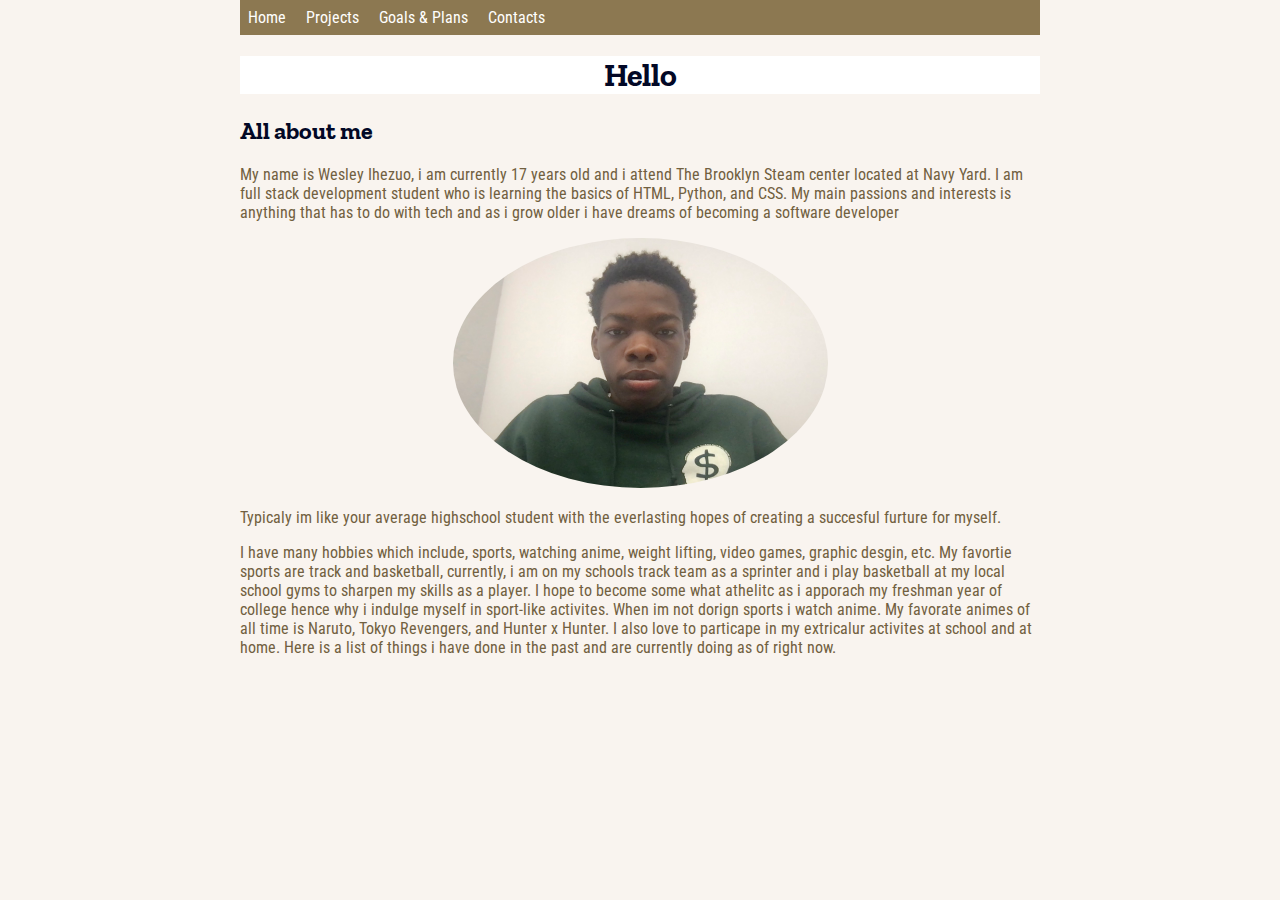
==== index.html @ 44ecffc6 "Responsive screen" ====
<!DOCTYPE html>
<html lang="en">
<head>
    <meta charset="UTF-8">
    <meta http-equiv="X-UA-Compatible" content="IE=edge">
    <meta name="viewport" content="width=device-width, initial-scale=1.0">
    <link rel="stylesheet" href="styles.css">
    <title>Document</title>
    
</head>
<body>
    <div id="navbar">
        <a href="index.html">Home</a>
        <a href="Project.html">Projects</a>
        <a href="Future plans.html">Goals & Plans</a>
        <a href="contact.html">Contacts</a>
    </div> 
    <main>
       <h1 id="header">  Hello </h1>
     <h2>All about me</h2>
         <p>My name is Wesley Ihezuo, i am currently 17 years old and i attend The Brooklyn Steam
        center located at Navy Yard. I am full stack development student who is learning the basics of 
        HTML, Python, and CSS. My main passions and interests is anything that has to do with tech and as i grow older i have dreams of becoming a software
         developer</p>
     <p id="image"><img src="Tempimg.jpg"
        height="250"
       
          alt="Professional Headshot Image of Wesley"
          style = "float:center;"
          class="round"
    

        >
        </p> 
        <p>Typicaly im like your average highschool student with the everlasting hopes of creating a succesful furture for myself. </p>

        <p>I have many hobbies which include, sports, watching anime, weight lifting, video games, graphic desgin, etc. My favortie sports are track and basketball, currently, i am 
            on my schools track team as a sprinter and i play basketball at my local school gyms to sharpen my skills as a player. I hope to become some what athelitc as i apporach my freshman year of college
            hence why i indulge myself in sport-like activites. When im not dorign sports i watch anime. My favorate animes of all time is Naruto, Tokyo Revengers, and Hunter x Hunter. I also love to particape in my extricalur activites at school
            and at home. Here is a list of things i have done in the past and are currently doing as of right now.
        </p>

       </h1>
    </main>
</body>
</html>
---- styles.css ----
@import url('https://fonts.googleapis.com/css2?family=Courier+Prime:ital,wght@0,400;0,700;1,400;1,700&family=Patrick+Hand&display=swap');
@import url('https://fonts.googleapis.com/css2?family=Bebas+Neue&family=Courier+Prime:ital,wght@0,400;0,700;1,400;1,700&family=Patrick+Hand&display=swap');
@import url('https://fonts.googleapis.com/css2?family=Bebas+Neue&family=Concert+One&family=Courier+Prime:ital,wght@0,400;0,700;1,400;1,700&family=Patrick+Hand&family=Zilla+Slab:ital,wght@0,300;0,400;0,500;0,600;0,700;1,300;1,400;1,500;1,600;1,700&display=swap');
@import url('https://fonts.googleapis.com/css2?family=Bebas+Neue&family=Concert+One&family=Courier+Prime:ital,wght@0,400;0,700;1,400;1,700&family=Patrick+Hand&family=Roboto+Condensed:ital,wght@0,300;0,400;0,700;1,300;1,400;1,700&family=Zilla+Slab:ital,wght@0,300;0,400;0,500;0,600;0,700;1,300;1,400;1,500;1,600;1,700&display=swap');
@import url('https://fonts.googleapis.com/css2?family=Bebas+Neue&family=Concert+One&family=Courier+Prime:ital,wght@0,400;0,700;1,400;1,700&family=Dosis:wght@200;300;400;500;600;700;800&family=Patrick+Hand&family=Roboto+Condensed:ital,wght@0,300;0,400;0,700;1,300;1,400;1,700&family=Zilla+Slab:ital,wght@0,300;0,400;0,500;0,600;0,700;1,300;1,400;1,500;1,600;1,700&display=swap');
body {
    font-family: 'Roboto Condensed', sans-serif;
    background-color:#f9f4ef;
    color: #716040;
    max-width:800px;
    margin: 0 auto;
}
main {
max-width:800;
margin:auto

}

h1,h2 {

    font-family:'Zilla Slab', monospace;
    color: #020826;
}

a {
    color: #cfc4c4;
    text-decoration: none;
    

}

a:hover {
    text-decoration: underline;
}

#header {
   text-align: center; 
   background-color: rgb(255, 255, 255);
   text-align: center;
}


.round {
    border-radius:50%;
}

#image {
    text-align:center;
}

.excessive-text{
    font-weight: bold;
    font-size: 24%;
}

#navbar {
    background-color: #8c7851;
    color: #fffffe;
     
}

#navbar > a {
    color:#fffffe;
    padding: 8px;
    display:inline-block;
    
}

#navbar > a:hover {
    background-color:#eaddcf;
}

input[type="text"] {
        width: 100%;
        padding: 5px 10px;
        margin: 8px 0;
        box-sizing: border-box;
        border-color: #020826;
        background-color:#eaddcf;
        border-radius: 8px;
        
      
      
}

#Response {
    padding: 100px 50px;

}

input[type=text]:hover {
    background-color: whitesmoke;
    border: 3px solid #555;
  }

  input[type="Submit"] {

    font-family:'Zilla Slab', monospace;
    color: #020826;
    border-radius: 8px;
    background-color:#eaddcf;
    border-color: #020826;
    
  }

  input[type="Reset"] {
    font-family:'Zilla Slab', monospace;
    color: #020826;
    border-radius: 8px;
    background-color:#eaddcf;
    border-color: #020826;
  }

  @media screen and (max-width: 480px){
    #navbar {
        text-align:center;
    }
    #image {
        width:100vw;
        height:auto;
    }

    
  }
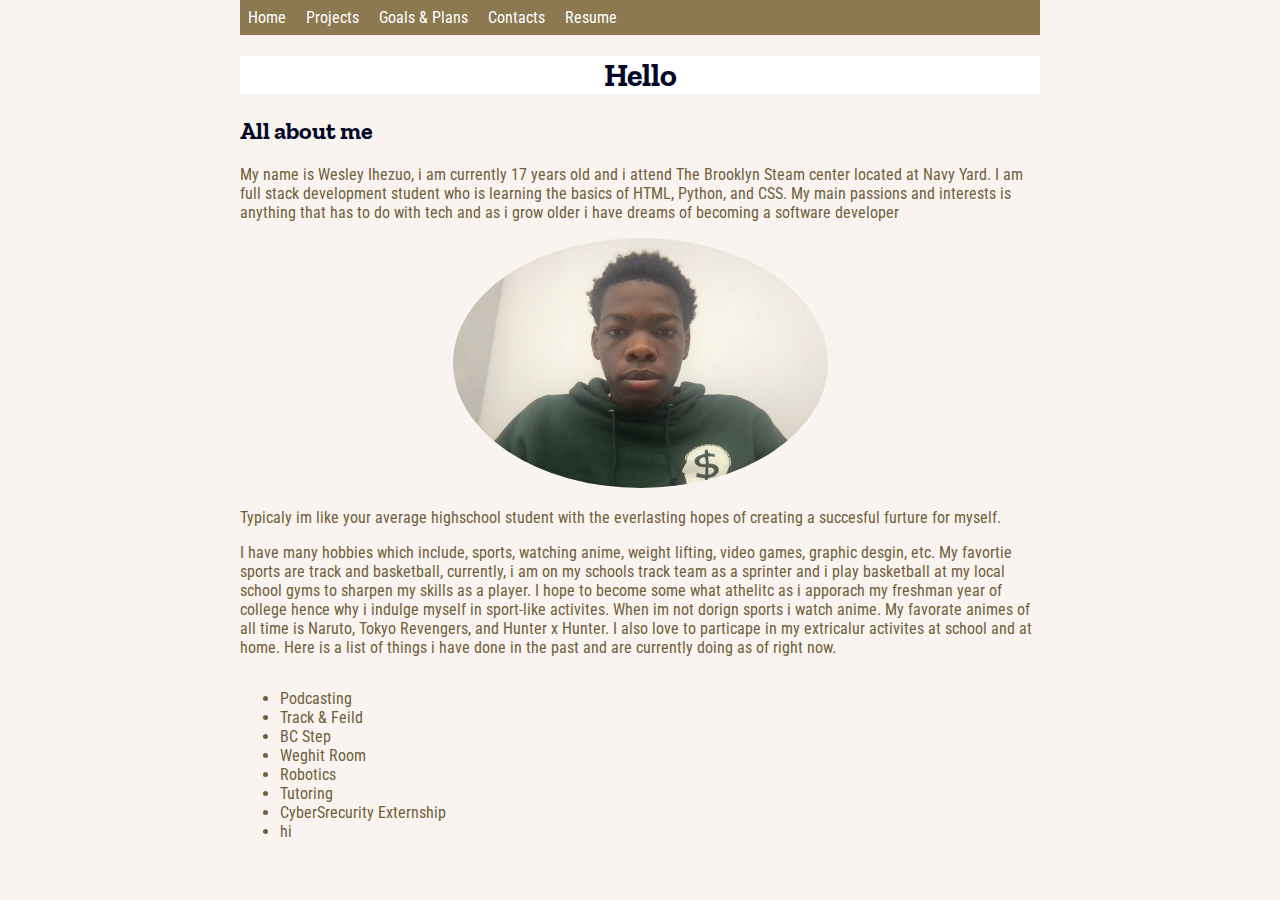
==== commit f8914e77: "ok work" ====
--- a/index.html
+++ b/index.html
@@ -14,6 +14,7 @@
         <a href="Project.html">Projects</a>
         <a href="Future plans.html">Goals & Plans</a>
         <a href="contact.html">Contacts</a>
+        <a href="https://docs.google.com/document/d/1ayaqK0mxqu75M7qAiJXV-JBAGQ3EixypQX7YlBxhE78/edit">Resume</a>
     </div> 
     <main>
        <h1 id="header">  Hello </h1>
@@ -34,12 +35,31 @@
         </p> 
         <p>Typicaly im like your average highschool student with the everlasting hopes of creating a succesful furture for myself. </p>
 
+
         <p>I have many hobbies which include, sports, watching anime, weight lifting, video games, graphic desgin, etc. My favortie sports are track and basketball, currently, i am 
             on my schools track team as a sprinter and i play basketball at my local school gyms to sharpen my skills as a player. I hope to become some what athelitc as i apporach my freshman year of college
             hence why i indulge myself in sport-like activites. When im not dorign sports i watch anime. My favorate animes of all time is Naruto, Tokyo Revengers, and Hunter x Hunter. I also love to particape in my extricalur activites at school
             and at home. Here is a list of things i have done in the past and are currently doing as of right now.
         </p>
 
+        <ul style="float:left;">
+            <li>Podcasting</li> 
+            <li>Track & Feild</li>
+            <li>BC Step</li>
+            <li>Weghit Room</li>
+            <li>Robotics</li>
+            <li>Tutoring</li>
+            <li>CyberSrecurity Externship</li>
+            <li>hi</li>
+
+
+
+            
+
+
+
+        </ul>
+
        </h1>
     </main>
 </body>
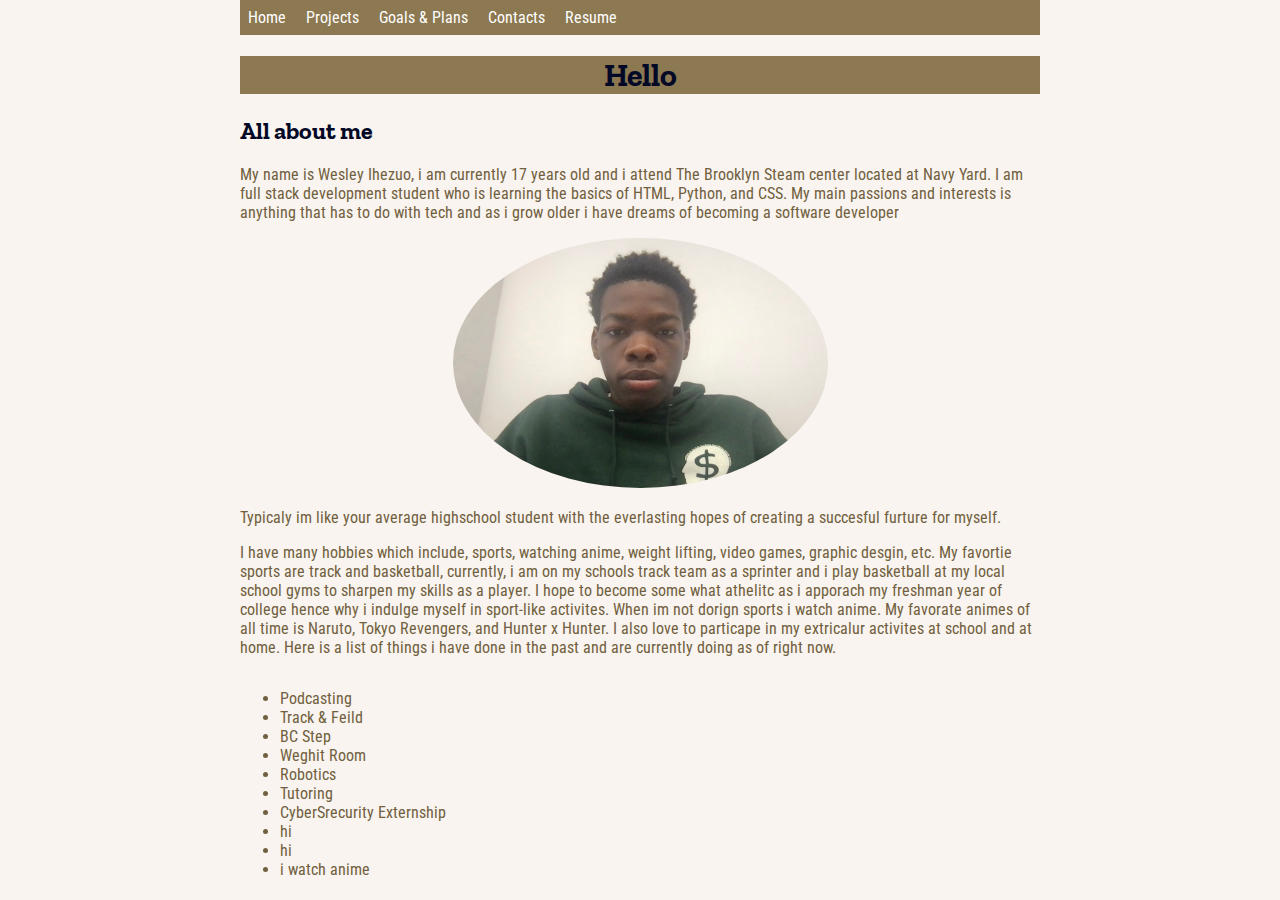
==== commit b2fe055d: "hi" ====
--- a/index.html
+++ b/index.html
@@ -51,6 +51,8 @@
             <li>Tutoring</li>
             <li>CyberSrecurity Externship</li>
             <li>hi</li>
+            <li>hi</li>
+            <li>i watch anime</li>
 
 
 
--- a/styles.css
+++ b/styles.css
@@ -35,7 +35,7 @@
 
 #header {
    text-align: center; 
-   background-color: rgb(255, 255, 255);
+   background-color: #8c7851;
    text-align: center;
 }
 
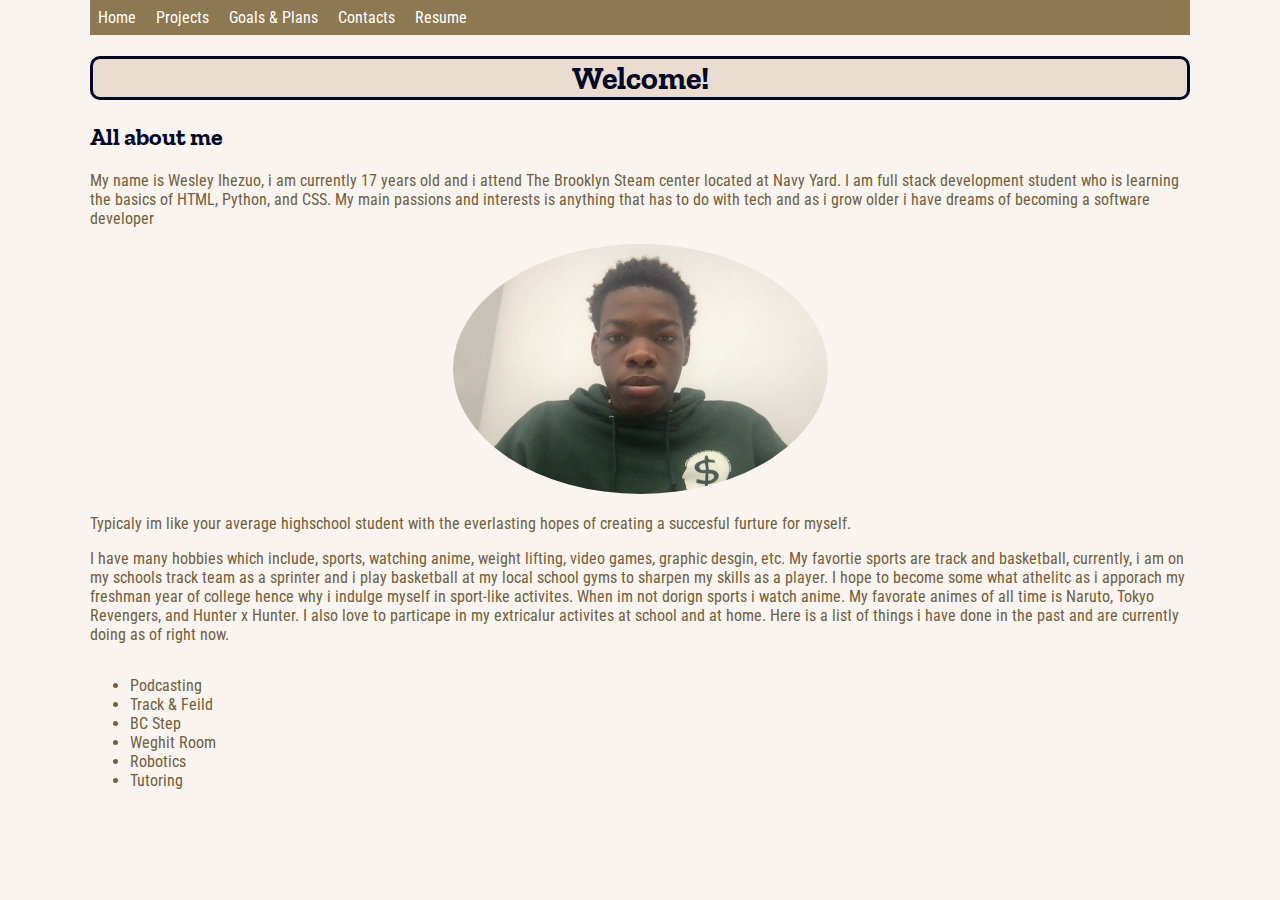
==== commit 141dc56b: "final touches" ====
--- a/index.html
+++ b/index.html
@@ -17,7 +17,7 @@
         <a href="https://docs.google.com/document/d/1ayaqK0mxqu75M7qAiJXV-JBAGQ3EixypQX7YlBxhE78/edit">Resume</a>
     </div> 
     <main>
-       <h1 id="header">  Hello </h1>
+       <h1 id="header">  Welcome! </h1>
      <h2>All about me</h2>
          <p>My name is Wesley Ihezuo, i am currently 17 years old and i attend The Brooklyn Steam
         center located at Navy Yard. I am full stack development student who is learning the basics of 
@@ -49,10 +49,8 @@
             <li>Weghit Room</li>
             <li>Robotics</li>
             <li>Tutoring</li>
-            <li>CyberSrecurity Externship</li>
-            <li>hi</li>
-            <li>hi</li>
-            <li>i watch anime</li>
+            
+          
 
 
 
--- a/styles.css
+++ b/styles.css
@@ -7,26 +7,40 @@
     font-family: 'Roboto Condensed', sans-serif;
     background-color:#f9f4ef;
     color: #716040;
-    max-width:800px;
+    max-width:1100px;
     margin: 0 auto;
+    
 }
 main {
 max-width:800;
 margin:auto
 
+
 }
 
-h1,h2 {
+#othercolor {
+    color:black
+}
+
+h1,h2,h3 {
 
     font-family:'Zilla Slab', monospace;
     color: #020826;
 }
 
 a {
-    color: #cfc4c4;
+    color: #f25042;
     text-decoration: none;
     
 
+}
+
+#line {
+
+    border-style: solid;
+    border-color: #000000;
+    border-width:thin;
+    border-style:dashed
 }
 
 a:hover {
@@ -35,13 +49,16 @@
 
 #header {
    text-align: center; 
-   background-color: #8c7851;
+   background-color:#eaddcf;
    text-align: center;
+   border-radius: 10px;
+   border-color: #020826;
+   border-style: solid;
 }
 
 
 .round {
-    border-radius:50%;
+    border-radius: 50%;
 }
 
 #image {
@@ -50,12 +67,15 @@
 
 .excessive-text{
     font-weight: bold;
-    font-size: 24%;
+    font-size: 150%;
+    font-style: italic;
 }
 
 #navbar {
     background-color: #8c7851;
     color: #fffffe;
+    position:sticky;
+    top:0;
      
 }
 
@@ -68,6 +88,7 @@
 
 #navbar > a:hover {
     background-color:#eaddcf;
+    position:sticky;
 }
 
 input[type="text"] {
@@ -78,14 +99,24 @@
         border-color: #020826;
         background-color:#eaddcf;
         border-radius: 8px;
-        
-      
       
 }
 
+#Response :hover {
+    background-color: whitesmoke;
+    border: 3px solid #555;
+  }
+
+
 #Response {
-    padding: 100px 50px;
-
+    width: 100%;
+    padding: 5px 10px;
+    margin: 8px 0;
+    box-sizing: border-box;
+    border-color: #020826;
+    background-color:#eaddcf;
+    border-radius: 15px;
+    border-width:2px;
 }
 
 input[type=text]:hover {
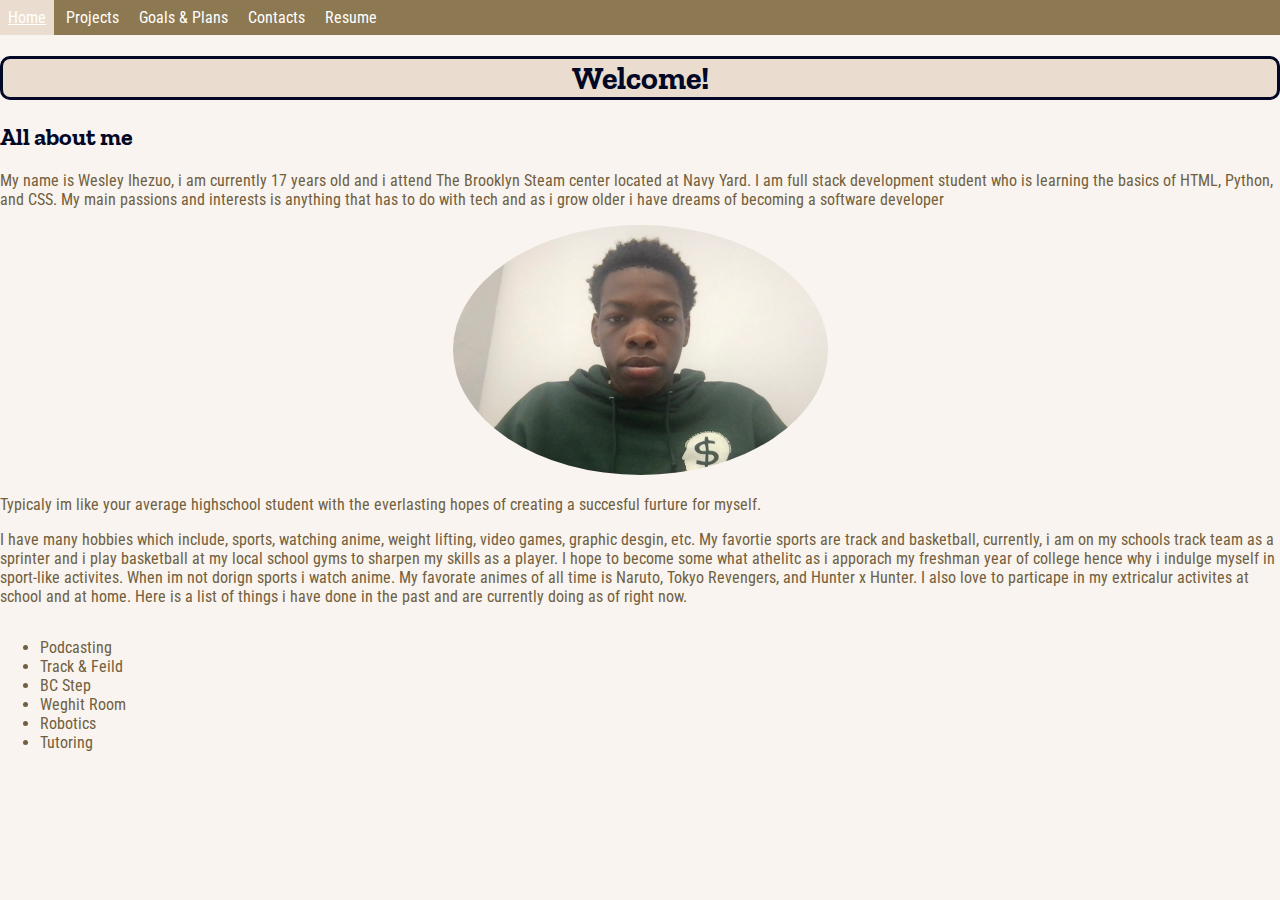
==== commit 63a8f51c: "Final touches" ====
--- a/index.html
+++ b/index.html
@@ -14,7 +14,7 @@
         <a href="Project.html">Projects</a>
         <a href="Future plans.html">Goals & Plans</a>
         <a href="contact.html">Contacts</a>
-        <a href="https://docs.google.com/document/d/1ayaqK0mxqu75M7qAiJXV-JBAGQ3EixypQX7YlBxhE78/edit">Resume</a>
+        <a href="https://docs.google.com/document/d/1ayaqK0mxqu75M7qAiJXV-JBAGQ3EixypQX7YlBxhE78/edit" target="_blank">Resume</a>
     </div> 
     <main>
        <h1 id="header">  Welcome! </h1>
--- a/styles.css
+++ b/styles.css
@@ -7,7 +7,7 @@
     font-family: 'Roboto Condensed', sans-serif;
     background-color:#f9f4ef;
     color: #716040;
-    max-width:1100px;
+    max-width:1600px;
     margin: 0 auto;
     
 }
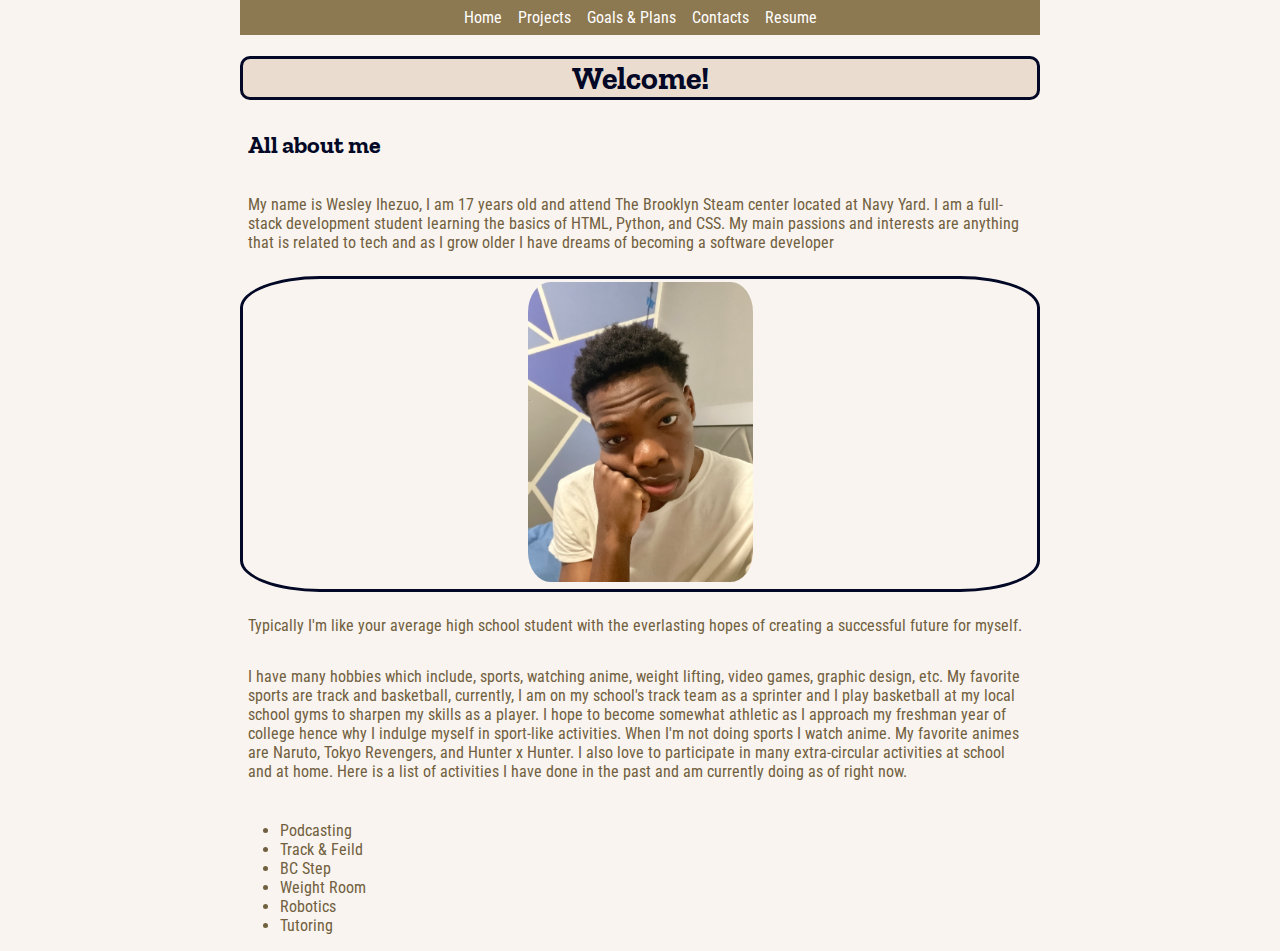
==== commit 85f689da: "Minor changes" ====
--- a/index.html
+++ b/index.html
@@ -18,13 +18,14 @@
     </div> 
     <main>
        <h1 id="header">  Welcome! </h1>
-     <h2>All about me</h2>
-         <p>My name is Wesley Ihezuo, i am currently 17 years old and i attend The Brooklyn Steam
-        center located at Navy Yard. I am full stack development student who is learning the basics of 
-        HTML, Python, and CSS. My main passions and interests is anything that has to do with tech and as i grow older i have dreams of becoming a software
-         developer</p>
-     <p id="image"><img src="Tempimg.jpg"
-        height="250"
+     <h2 id=spacing>All about me</h2>
+         <p id=spacing>My name is Wesley Ihezuo, I am 17 years old and attend The Brooklyn Steam center located at Navy Yard.
+            I am a full-stack development student learning the basics of HTML, Python, and CSS. My main passions
+             and interests are anything that is related to tech and as I grow older I have dreams of becoming a 
+             software developer</p>
+
+     <p id="image"><img src="Me.JPG"
+        height="300"
        
           alt="Professional Headshot Image of Wesley"
           style = "float:center;"
@@ -33,20 +34,24 @@
 
         >
         </p> 
-        <p>Typicaly im like your average highschool student with the everlasting hopes of creating a succesful furture for myself. </p>
+        <p id=spacing>Typically I'm like your average high school student with the everlasting hopes
+             of creating a successful future for myself.</p>
 
 
-        <p>I have many hobbies which include, sports, watching anime, weight lifting, video games, graphic desgin, etc. My favortie sports are track and basketball, currently, i am 
-            on my schools track team as a sprinter and i play basketball at my local school gyms to sharpen my skills as a player. I hope to become some what athelitc as i apporach my freshman year of college
-            hence why i indulge myself in sport-like activites. When im not dorign sports i watch anime. My favorate animes of all time is Naruto, Tokyo Revengers, and Hunter x Hunter. I also love to particape in my extricalur activites at school
-            and at home. Here is a list of things i have done in the past and are currently doing as of right now.
-        </p>
+        <p id=spacing>I have many hobbies which include, sports, watching anime, weight lifting, video games, 
+            graphic design, etc. My favorite sports are track and basketball, currently, I am on my 
+            school's track team as a sprinter and I play basketball at my local school gyms to sharpen my skills as 
+            a player. I hope to become somewhat athletic as I approach my freshman year of college hence why I indulge myself in sport-like
+             activities. When I'm not doing sports I watch anime. My favorite animes are Naruto, Tokyo Revengers, and Hunter x Hunter. I also love to
+             participate in many extra-circular activities at school and at home. Here is a list of activities I have done in the past and 
+             am currently doing as of right now.
+             </p>
 
         <ul style="float:left;">
             <li>Podcasting</li> 
             <li>Track & Feild</li>
             <li>BC Step</li>
-            <li>Weghit Room</li>
+            <li>Weight Room</li>
             <li>Robotics</li>
             <li>Tutoring</li>
             
--- a/styles.css
+++ b/styles.css
@@ -7,7 +7,7 @@
     font-family: 'Roboto Condensed', sans-serif;
     background-color:#f9f4ef;
     color: #716040;
-    max-width:1600px;
+    max-width:800px;
     margin: 0 auto;
     
 }
@@ -35,6 +35,10 @@
 
 }
 
+#spacing {
+    padding: 8px;
+}
+
 #line {
 
     border-style: solid;
@@ -54,15 +58,31 @@
    border-radius: 10px;
    border-color: #020826;
    border-style: solid;
+
 }
 
 
 .round {
-    border-radius: 50%;
+    border-radius: 10%;
 }
 
 #image {
-    text-align:center;
+   
+    text-align: center;
+    
+}
+
+#image {
+    float: center;
+    border-radius: 10%;
+    border-width: 3px;
+    border-style: solid;
+    border-color: #020826;
+    border-width:solid;
+    padding: 3px;
+   
+   
+
 }
 
 .excessive-text{
@@ -76,16 +96,25 @@
     color: #fffffe;
     position:sticky;
     top:0;
+    list-style-type: none;
+    margin: 0;
+    padding: 0;
+    overflow: hidden;
      
 }
 
 #navbar > a {
     color:#fffffe;
-    padding: 8px;
-    display:inline-block;
+    padding: 8px 6px;
+    display:inline-block;   
     
 }
 
+#navbar {
+    text-align: center;
+
+}
+    
 #navbar > a:hover {
     background-color:#eaddcf;
     position:sticky;
@@ -124,22 +153,35 @@
     border: 3px solid #555;
   }
 
+  input[type="Submit"]:hover {
+    background-color: whitesmoke;
+    border: 3px solid #555;
+  }
+
+  input[type="Reset"]:hover {
+    background-color: whitesmoke;
+    border: 3px solid #555;
+  }
+
+
   input[type="Submit"] {
 
     font-family:'Zilla Slab', monospace;
     color: #020826;
-    border-radius: 8px;
+    border-radius: 12px;
     background-color:#eaddcf;
     border-color: #020826;
+    padding: 10px;
     
   }
 
   input[type="Reset"] {
     font-family:'Zilla Slab', monospace;
     color: #020826;
-    border-radius: 8px;
+    border-radius: 12px;
     background-color:#eaddcf;
     border-color: #020826;
+    padding: 10px;
   }
 
   @media screen and (max-width: 480px){
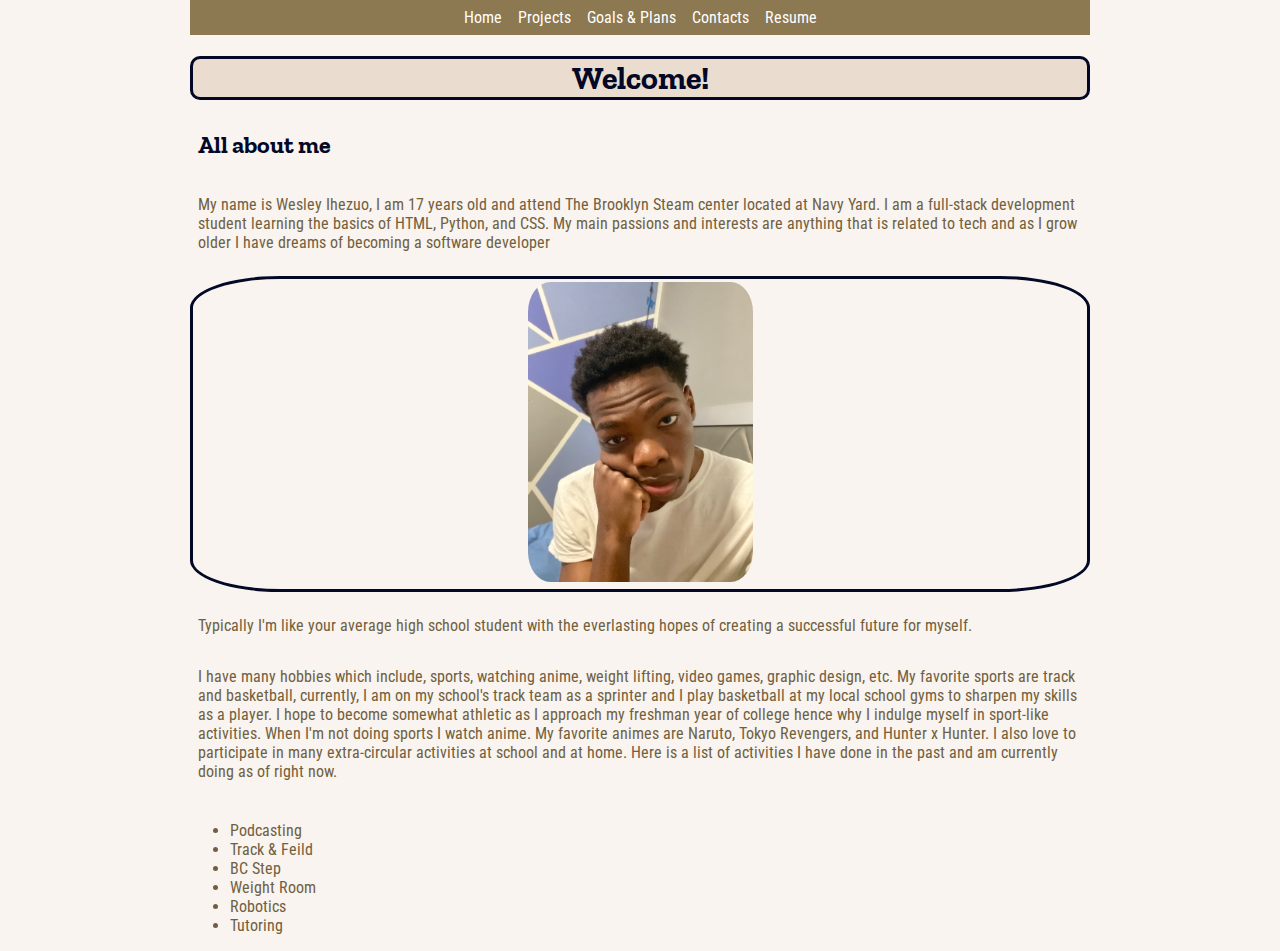
==== commit 7c1bc777: "minior changes" ====
--- a/index.html
+++ b/index.html
@@ -26,11 +26,8 @@
 
      <p id="image"><img src="Me.JPG"
         height="300"
-       
-          alt="Professional Headshot Image of Wesley"
-          style = "float:center;"
-          class="round"
-    
+        alt="Professional Headshot Image of Wesley"
+        class="round"
 
         >
         </p> 
@@ -59,8 +56,7 @@
 
 
 
-            
-
+          
 
 
         </ul>
--- a/styles.css
+++ b/styles.css
@@ -7,12 +7,12 @@
     font-family: 'Roboto Condensed', sans-serif;
     background-color:#f9f4ef;
     color: #716040;
-    max-width:800px;
+    max-width:900px;
     margin: 0 auto;
     
 }
 main {
-max-width:800;
+max-width:900;
 margin:auto
 
 
@@ -66,13 +66,9 @@
     border-radius: 10%;
 }
 
-#image {
-   
-    text-align: center;
-    
-}
 
 #image {
+    text-align: center;
     float: center;
     border-radius: 10%;
     border-width: 3px;
@@ -80,7 +76,7 @@
     border-color: #020826;
     border-width:solid;
     padding: 3px;
-   
+
    
 
 }
@@ -129,6 +125,10 @@
         background-color:#eaddcf;
         border-radius: 8px;
       
+}
+
+#navbar > a:active {
+    color: #f25042
 }
 
 #Response :hover {
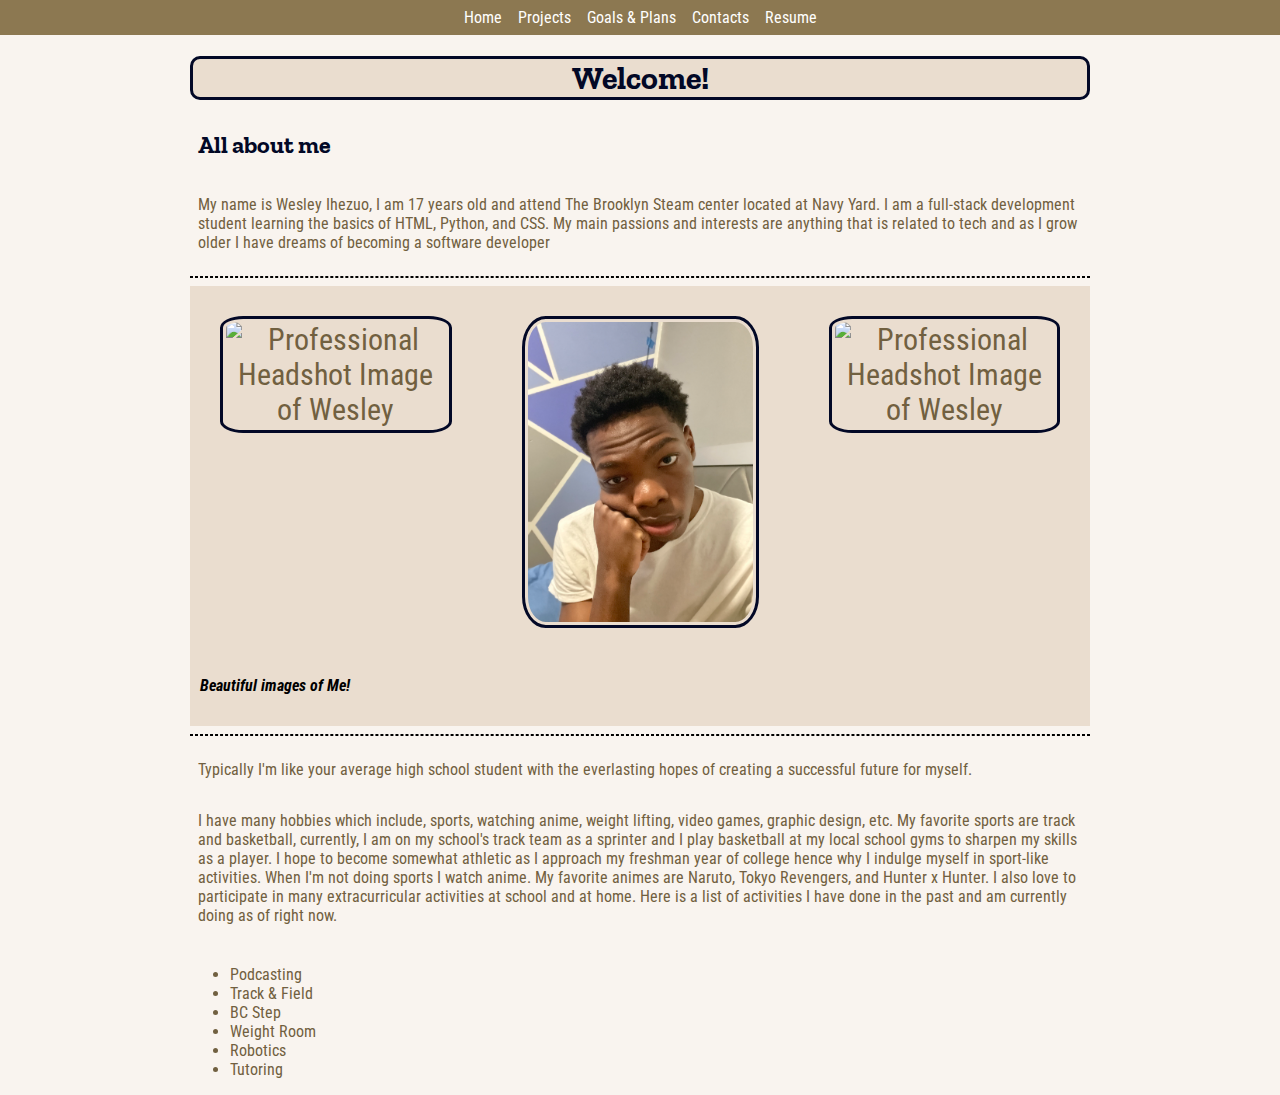
==== commit d7ee1cb9: "final changes" ====
--- a/index.html
+++ b/index.html
@@ -4,8 +4,10 @@
     <meta charset="UTF-8">
     <meta http-equiv="X-UA-Compatible" content="IE=edge">
     <meta name="viewport" content="width=device-width, initial-scale=1.0">
+    <meta name="keywords" content="Wesley, Proflie, about me, webpage">
+    <meta name="description" content="Learn all about the Prodigy; Wesley!">
     <link rel="stylesheet" href="styles.css">
-    <title>Document</title>
+    <title>Wesley.Inc</title>
     
 </head>
 <body>
@@ -19,18 +21,44 @@
     <main>
        <h1 id="header">  Welcome! </h1>
      <h2 id=spacing>All about me</h2>
+
+   
          <p id=spacing>My name is Wesley Ihezuo, I am 17 years old and attend The Brooklyn Steam center located at Navy Yard.
             I am a full-stack development student learning the basics of HTML, Python, and CSS. My main passions
              and interests are anything that is related to tech and as I grow older I have dreams of becoming a 
              software developer</p>
 
-     <p id="image"><img src="Me.JPG"
-        height="300"
-        alt="Professional Headshot Image of Wesley"
-        class="round"
+             
+             <hr id="line">
+             <div class="grid-container">
+                <div class="grid-item"><img src="Me3.0.JPG"
+                    height="300"
+                    id="image"
+                    alt="Professional Headshot Image of Wesley"
+                    class="round"
+            
+                    ></div>
+                <div class="grid-item"> <img src="Me.JPG"
+                    height="300"
+                    id="image"
+                    alt="Professional Headshot Image of Wesley"
+                    class="round"
+            
+                    ></div>
+                <div class="grid-item"><img src="4.0.JPG"
+                    height="300"
+                    id="image"
+                    alt="Professional Headshot Image of Wesley"
+                    class="round"
+            
+                    ></div>
+                    <h4 
+                    style="font-style:italic"
+                    id="othercolor"> Beautiful images of Me!</h4>
+             </div>
+       
+        <hr id="line">
 
-        >
-        </p> 
         <p id=spacing>Typically I'm like your average high school student with the everlasting hopes
              of creating a successful future for myself.</p>
 
@@ -40,28 +68,25 @@
             school's track team as a sprinter and I play basketball at my local school gyms to sharpen my skills as 
             a player. I hope to become somewhat athletic as I approach my freshman year of college hence why I indulge myself in sport-like
              activities. When I'm not doing sports I watch anime. My favorite animes are Naruto, Tokyo Revengers, and Hunter x Hunter. I also love to
-             participate in many extra-circular activities at school and at home. Here is a list of activities I have done in the past and 
+             participate in many extracurricular activities at school and at home. Here is a list of activities I have done in the past and 
              am currently doing as of right now.
              </p>
 
+
         <ul style="float:left;">
             <li>Podcasting</li> 
-            <li>Track & Feild</li>
+            <li>Track & Field</li>
             <li>BC Step</li>
             <li>Weight Room</li>
             <li>Robotics</li>
             <li>Tutoring</li>
             
           
-
-
-
-          
-
-
         </ul>
 
        </h1>
     </main>
+
+    
 </body>
 </html>
--- a/styles.css
+++ b/styles.css
@@ -7,12 +7,11 @@
     font-family: 'Roboto Condensed', sans-serif;
     background-color:#f9f4ef;
     color: #716040;
-    max-width:900px;
-    margin: 0 auto;
+    margin: 0;
     
 }
 main {
-max-width:900;
+max-width:900px;
 margin:auto
 
 
@@ -33,6 +32,10 @@
     text-decoration: none;
     
 
+}
+
+#order {
+    text-align:center;
 }
 
 #spacing {
@@ -61,6 +64,22 @@
 
 }
 
+.grid-container {
+    display: grid;
+    grid-template-columns: auto auto auto;
+    background-color: #eaddcf;
+    padding: 10px;
+    column-gap: 30px;
+    max-width: 100%;
+  }
+
+  .grid-item {
+   
+    padding: 20px;
+    font-size: 30px;
+    text-align: center;
+   
+  }
 
 .round {
     border-radius: 10%;
@@ -76,6 +95,21 @@
     border-color: #020826;
     border-width:solid;
     padding: 3px;
+ 
+    
+    
+
+   
+
+}
+
+#image2 {
+    text-align: center;
+    float: center;
+    border-radius: 10%;
+    border-width: 3px;
+    padding: 3px;
+    
 
    
 
@@ -93,8 +127,6 @@
     position:sticky;
     top:0;
     list-style-type: none;
-    margin: 0;
-    padding: 0;
     overflow: hidden;
      
 }
@@ -102,12 +134,14 @@
 #navbar > a {
     color:#fffffe;
     padding: 8px 6px;
-    display:inline-block;   
+    display:inline-block; 
+      
     
 }
 
 #navbar {
     text-align: center;
+    
 
 }
     
@@ -187,13 +221,49 @@
   @media screen and (max-width: 480px){
     #navbar {
         text-align:center;
+        max-width: 480px;
     }
     #image {
         width:100vw;
         height:auto;
-    }
-
-    
-  }
+        max-width: 100%;
+       
+    }
+    .grid-container {
+    max-width: 100%;
+    text-align: center;
+      }
+    
+      .grid-item {
+     max-width: 100%;
+     text-align: center;
+      }
+
+    
+  }
+ @media screen and (min-width:481px) and (max-width:830px) {
+    #navbar {
+        text-align:center;
+        max-width: 830px;
+    }
+    #image {
+        width:50vw;
+        height:auto;
+        max-width: 100%;  
+
+        
+       
+    }
+    .grid-container {
+    max-width: 100%;
+    text-align: center;
+      }
+    
+      .grid-item {
+     max-width: 100%;
+     text-align: center;
+      }
+
+ }
 
   